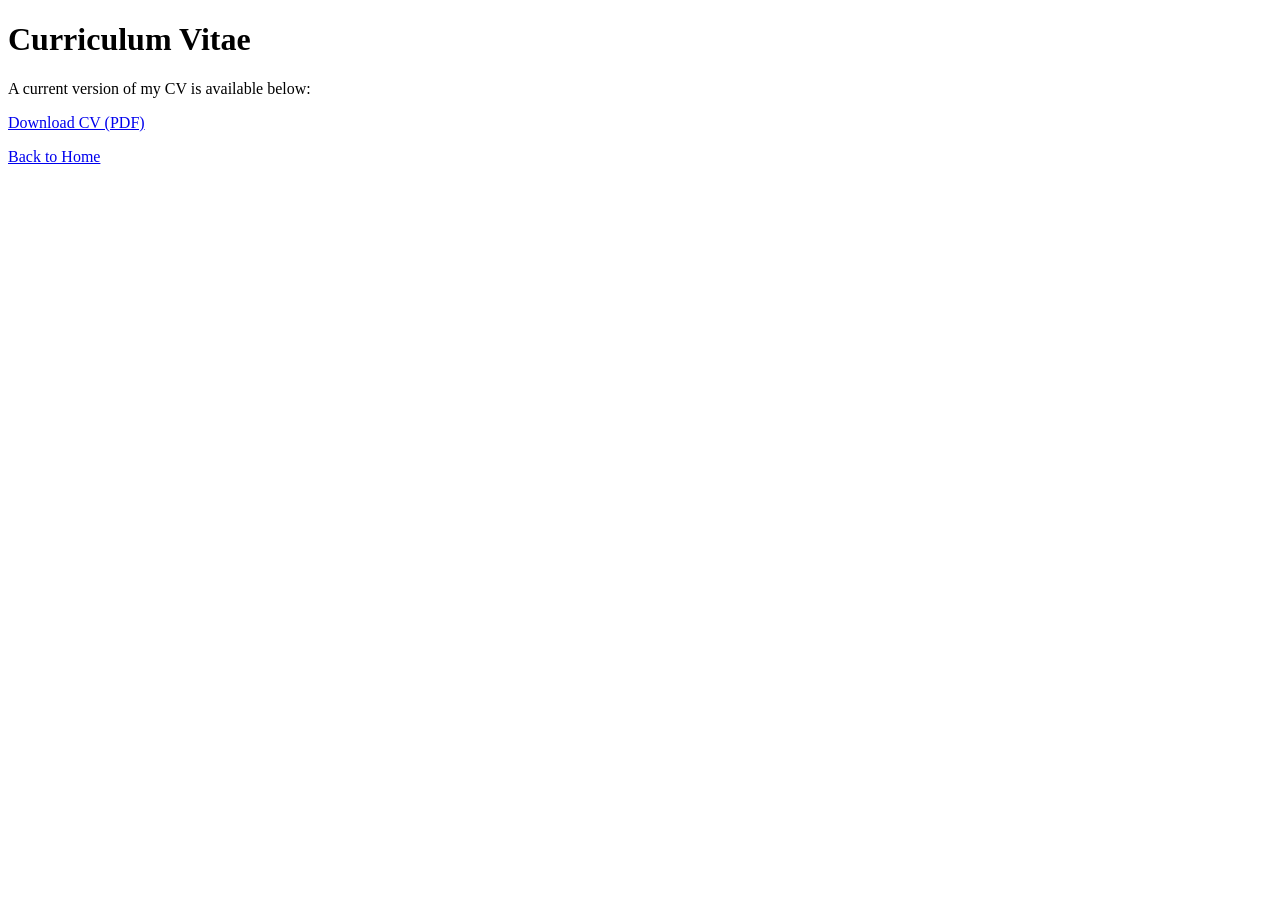
==== cv.html @ 82df0d21 "Add initial CV HTML file" ====
<!DOCTYPE html>
<html>
<head>
    <title>CV - Moise Mouyebe</title>
</head>
<body>

<h1>Curriculum Vitae</h1>

<p>
A current version of my CV is available below:
</p>

<p>
<a href="cv.pdf">Download CV (PDF)</a>
</p>

<p><a href="index.html">Back to Home</a></p>

</body>
</html>
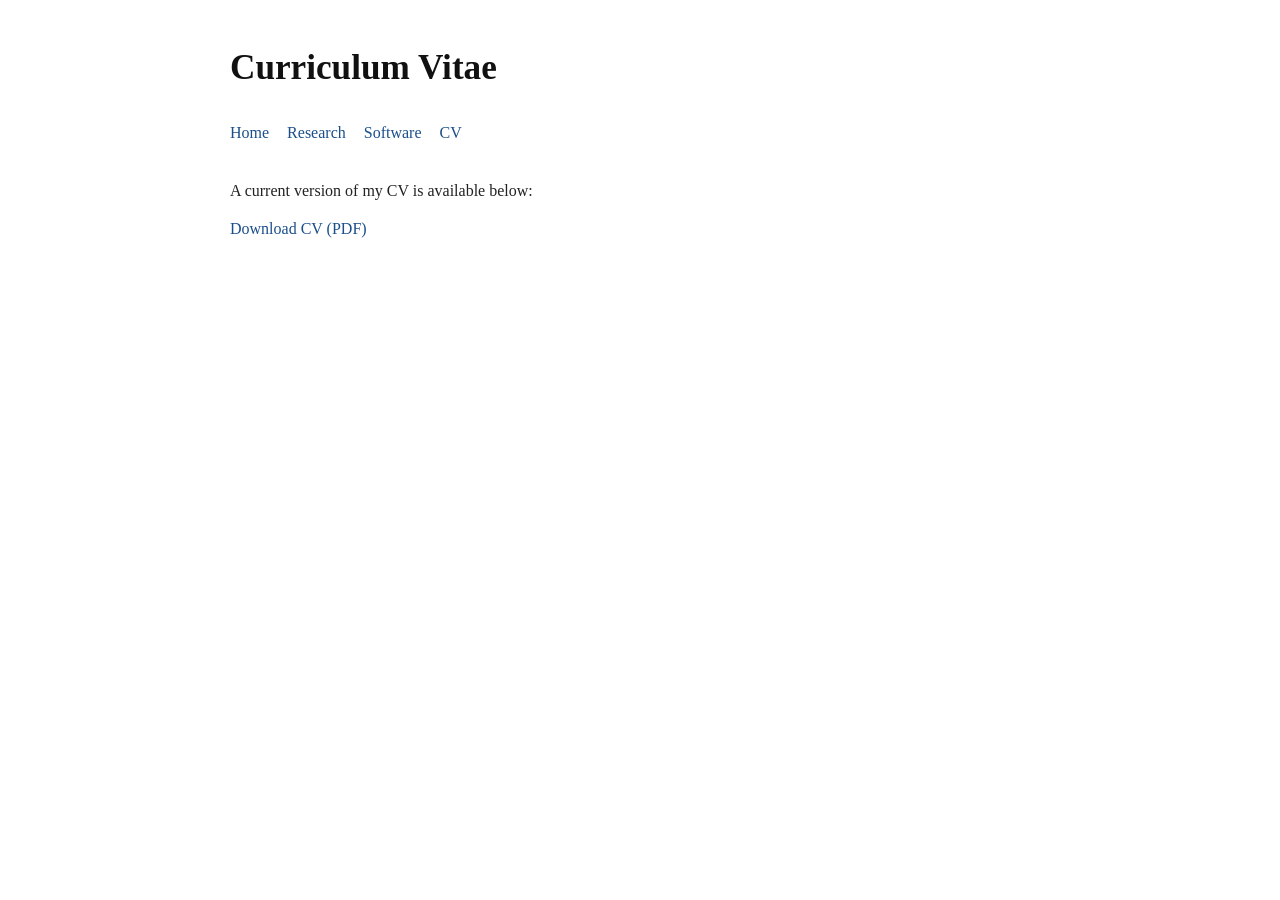
==== commit 3e9c28f9: "Add navigation menu and update CV text" ====
--- a/cv.html
+++ b/cv.html
@@ -1,21 +1,24 @@
 <!DOCTYPE html>
 <html>
 <head>
+    <meta charset="UTF-8">
     <title>CV - Moise Mouyebe</title>
+    <link rel="stylesheet" href="style.css">
 </head>
 <body>
 
 <h1>Curriculum Vitae</h1>
 
-<p>
-A current version of my CV is available below:
-</p>
+<ul class="nav">
+    <li><a href="index.html">Home</a></li>
+    <li><a href="research.html">Research</a></li>
+    <li><a href="software.html">Software</a></li>
+    <li><a href="cv.html">CV</a></li>
+</ul>
 
-<p>
-<a href="cv.pdf">Download CV (PDF)</a>
-</p>
+<p>A current version of my CV is available below:</p>
 
-<p><a href="index.html">Back to Home</a></p>
+<p><a href="cv.pdf">Download CV (PDF)</a></p>
 
 </body>
 </html>
--- a/style.css
+++ b/style.css
@@ -0,0 +1,80 @@
+body {
+    font-family: Georgia, "Times New Roman", serif;
+    line-height: 1.6;
+    color: #222;
+    background: #ffffff;
+    max-width: 820px;
+    margin: 40px auto;
+    padding: 0 20px;
+}
+
+h1 {
+    font-size: 2.2rem;
+    font-weight: 600;
+    margin-bottom: 0.2em;
+    color: #111;
+}
+
+h2 {
+    font-size: 1.3rem;
+    margin-top: 1.8em;
+    margin-bottom: 0.5em;
+    color: #111;
+    border-bottom: 1px solid #ddd;
+    padding-bottom: 0.2em;
+}
+
+p {
+    margin: 0.8em 0;
+}
+
+a {
+    color: #1a4f8b;
+    text-decoration: none;
+}
+
+a:hover {
+    text-decoration: underline;
+}
+
+ul {
+    padding-left: 1.2em;
+}
+
+li {
+    margin: 0.4em 0;
+}
+
+hr {
+    border: none;
+    border-top: 1px solid #ddd;
+    margin: 2em 0;
+}
+
+.subtitle {
+    font-size: 1.05rem;
+    color: #555;
+    margin-bottom: 1.5em;
+}
+
+.nav {
+    margin: 1.5em 0 2em 0;
+    padding: 0;
+    list-style: none;
+    display: flex;
+    gap: 18px;
+    flex-wrap: wrap;
+}
+
+.nav li {
+    margin: 0;
+}
+
+.block {
+    margin-top: 1.5em;
+}
+
+.small {
+    color: #666;
+    font-size: 0.95rem;
+}
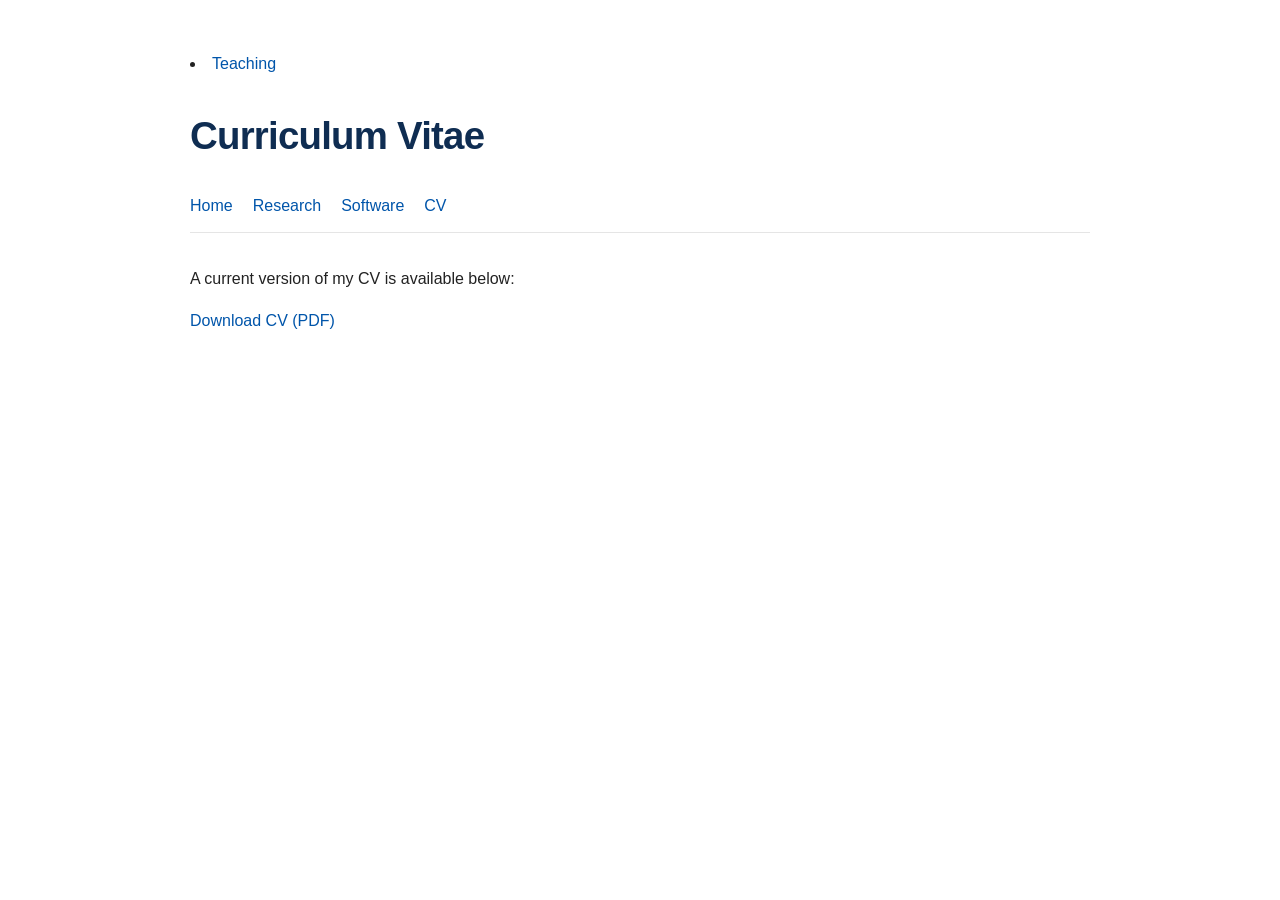
==== commit 8760eec1: "Add link to teaching.html in CV" ====
--- a/cv.html
+++ b/cv.html
@@ -2,6 +2,7 @@
 <html>
 <head>
     <meta charset="UTF-8">
+    <li><a href="teaching.html">Teaching</a></li>
     <title>CV - Moise Mouyebe</title>
     <link rel="stylesheet" href="style.css">
 </head>
--- a/style.css
+++ b/style.css
@@ -1,35 +1,35 @@
 body {
-    font-family: Georgia, "Times New Roman", serif;
-    line-height: 1.6;
+    max-width: 900px;
+    margin: 50px auto;
+    padding: 0 25px;
+    font-family: -apple-system, BlinkMacSystemFont, "Segoe UI", Roboto, Arial, sans-serif;
+    line-height: 1.7;
     color: #222;
     background: #ffffff;
-    max-width: 820px;
-    margin: 40px auto;
-    padding: 0 20px;
 }
 
 h1 {
-    font-size: 2.2rem;
-    font-weight: 600;
-    margin-bottom: 0.2em;
+    font-size: 2.4rem;
+    font-weight: 650;
+    margin-bottom: 0.15em;
     color: #111;
 }
 
 h2 {
-    font-size: 1.3rem;
-    margin-top: 1.8em;
-    margin-bottom: 0.5em;
+    font-size: 1.35rem;
+    margin-top: 2em;
+    margin-bottom: 0.7em;
     color: #111;
     border-bottom: 1px solid #ddd;
-    padding-bottom: 0.2em;
+    padding-bottom: 0.25em;
 }
 
 p {
-    margin: 0.8em 0;
+    margin: 0.9em 0;
 }
 
 a {
-    color: #1a4f8b;
+    color: #0055aa;
     text-decoration: none;
 }
 
@@ -38,11 +38,11 @@
 }
 
 ul {
-    padding-left: 1.2em;
+    padding-left: 1.4em;
 }
 
 li {
-    margin: 0.4em 0;
+    margin: 0.45em 0;
 }
 
 hr {
@@ -52,9 +52,10 @@
 }
 
 .subtitle {
-    font-size: 1.05rem;
+    font-size: 1.08rem;
     color: #555;
-    margin-bottom: 1.5em;
+    margin-top: 0;
+    margin-bottom: 1.6em;
 }
 
 .nav {
@@ -62,12 +63,16 @@
     padding: 0;
     list-style: none;
     display: flex;
-    gap: 18px;
+    gap: 20px;
     flex-wrap: wrap;
 }
 
 .nav li {
     margin: 0;
+}
+
+.nav a {
+    font-weight: 500;
 }
 
 .block {
@@ -78,3 +83,33 @@
     color: #666;
     font-size: 0.95rem;
 }
+
+
+/* ---------- Visual Refinements ---------- */
+
+h1 {
+    color: #0f2d52;
+    letter-spacing: -0.02em;
+}
+
+.subtitle {
+    color: #555;
+    font-size: 1.08rem;
+    margin-top: 0;
+    margin-bottom: 2em;
+}
+
+.nav {
+    border-bottom: 1px solid #e5e5e5;
+    padding-bottom: 0.8em;
+    margin-bottom: 2em;
+}
+
+.nav a {
+    font-weight: 500;
+}
+
+body {
+    -webkit-font-smoothing: antialiased;
+    -moz-osx-font-smoothing: grayscale;
+}
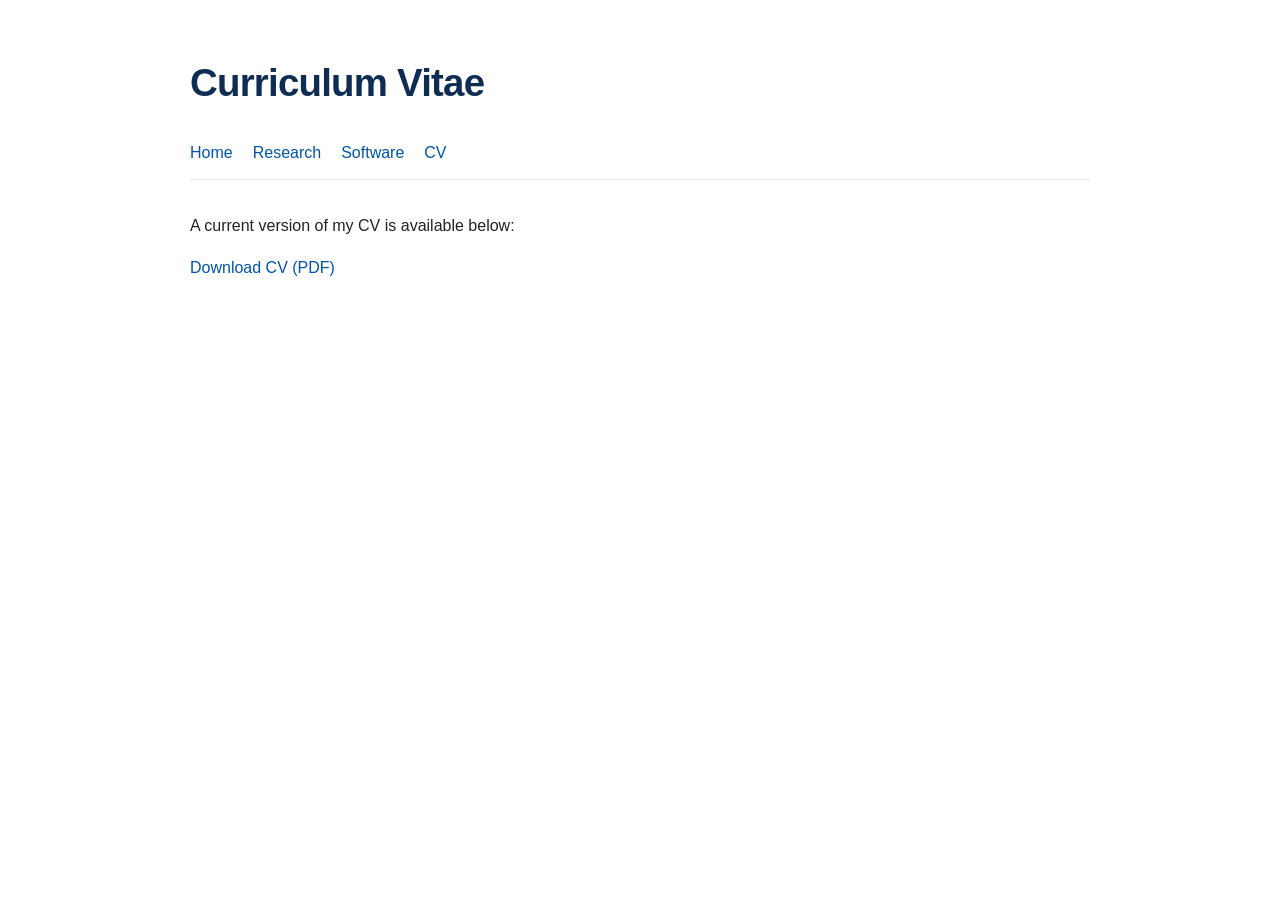
==== commit fae0caa3: "Remove teaching link from CV page" ====
--- a/cv.html
+++ b/cv.html
@@ -2,7 +2,6 @@
 <html>
 <head>
     <meta charset="UTF-8">
-    <li><a href="teaching.html">Teaching</a></li>
     <title>CV - Moise Mouyebe</title>
     <link rel="stylesheet" href="style.css">
 </head>
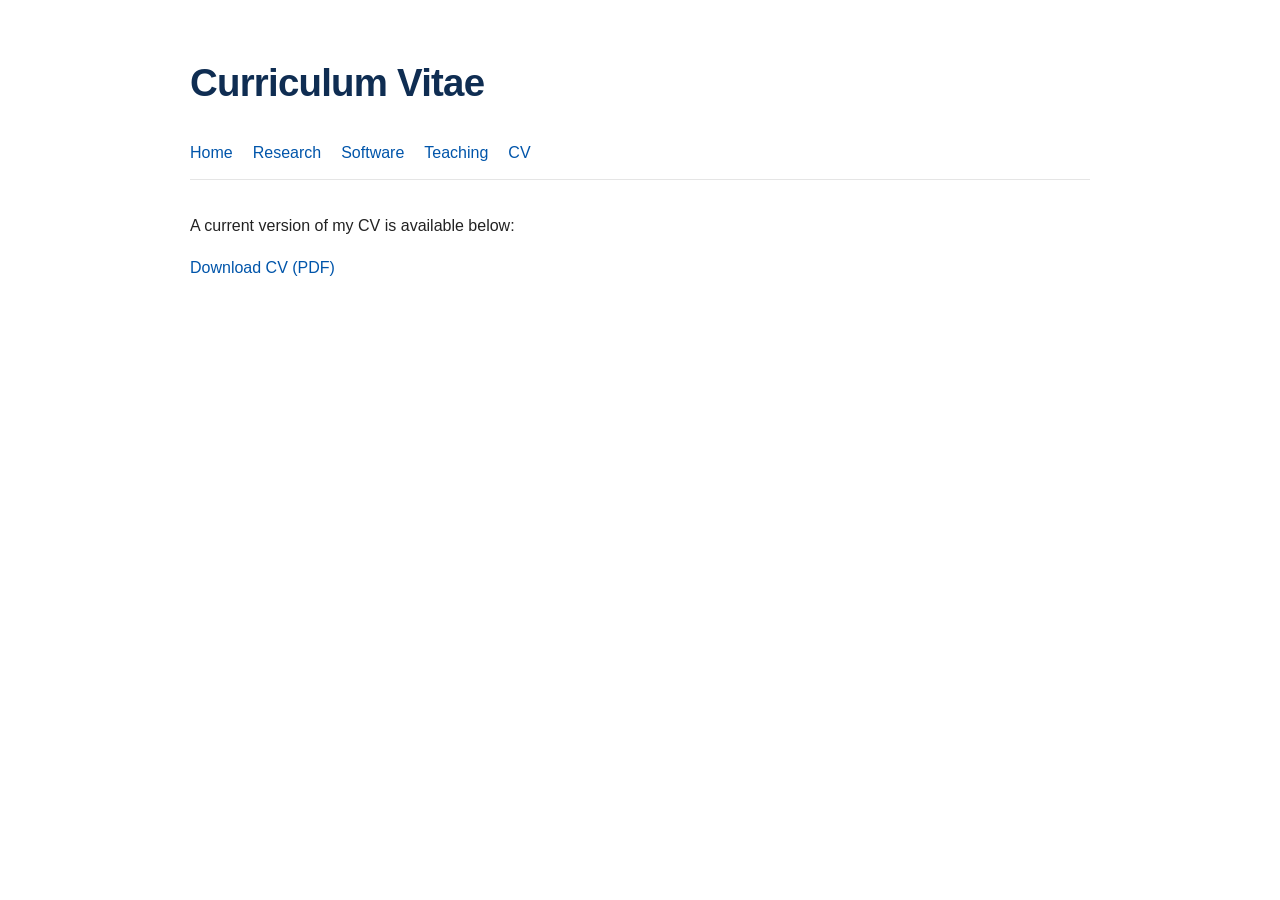
==== commit 0c0cb7f1: "Add Teaching link to navigation menu" ====
--- a/cv.html
+++ b/cv.html
@@ -13,6 +13,7 @@
     <li><a href="index.html">Home</a></li>
     <li><a href="research.html">Research</a></li>
     <li><a href="software.html">Software</a></li>
+    <li><a href="teaching.html">Teaching</a></li>
     <li><a href="cv.html">CV</a></li>
 </ul>
 
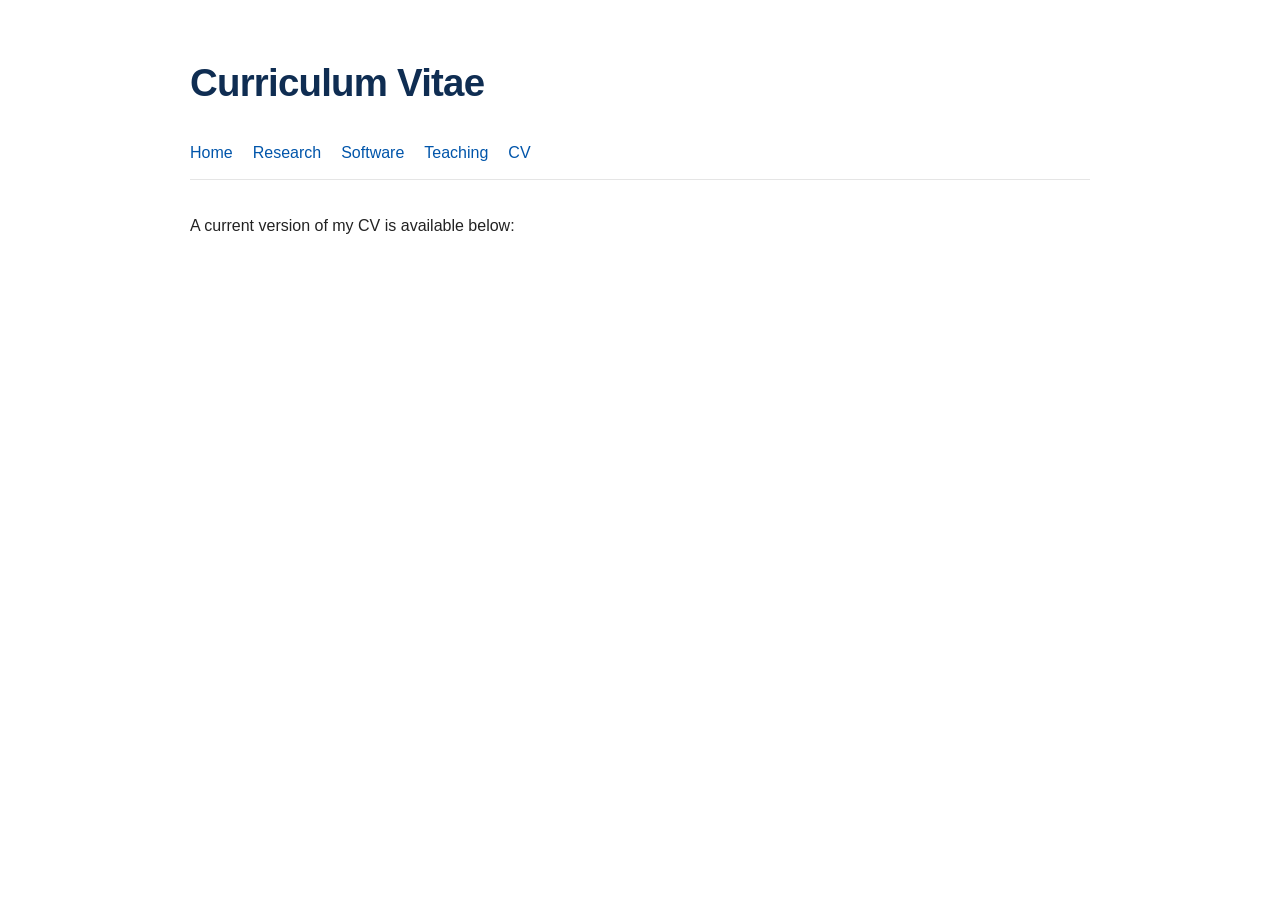
==== commit a5e8a9c0: "Add target attribute to CV download link" ====
--- a/cv.html
+++ b/cv.html
@@ -19,7 +19,7 @@
 
 <p>A current version of my CV is available below:</p>
 
-<p><a href="cv.pdf">Download CV (PDF)</a></p>
+<p><a href="https://drive.google.com/file/d/13VdqGDYah9N1kcOzYbwI2sQwG5fDFe3n/view?usp=sharing" target="_blank>Download CV (PDF)</a></p>
 
 </body>
 </html>
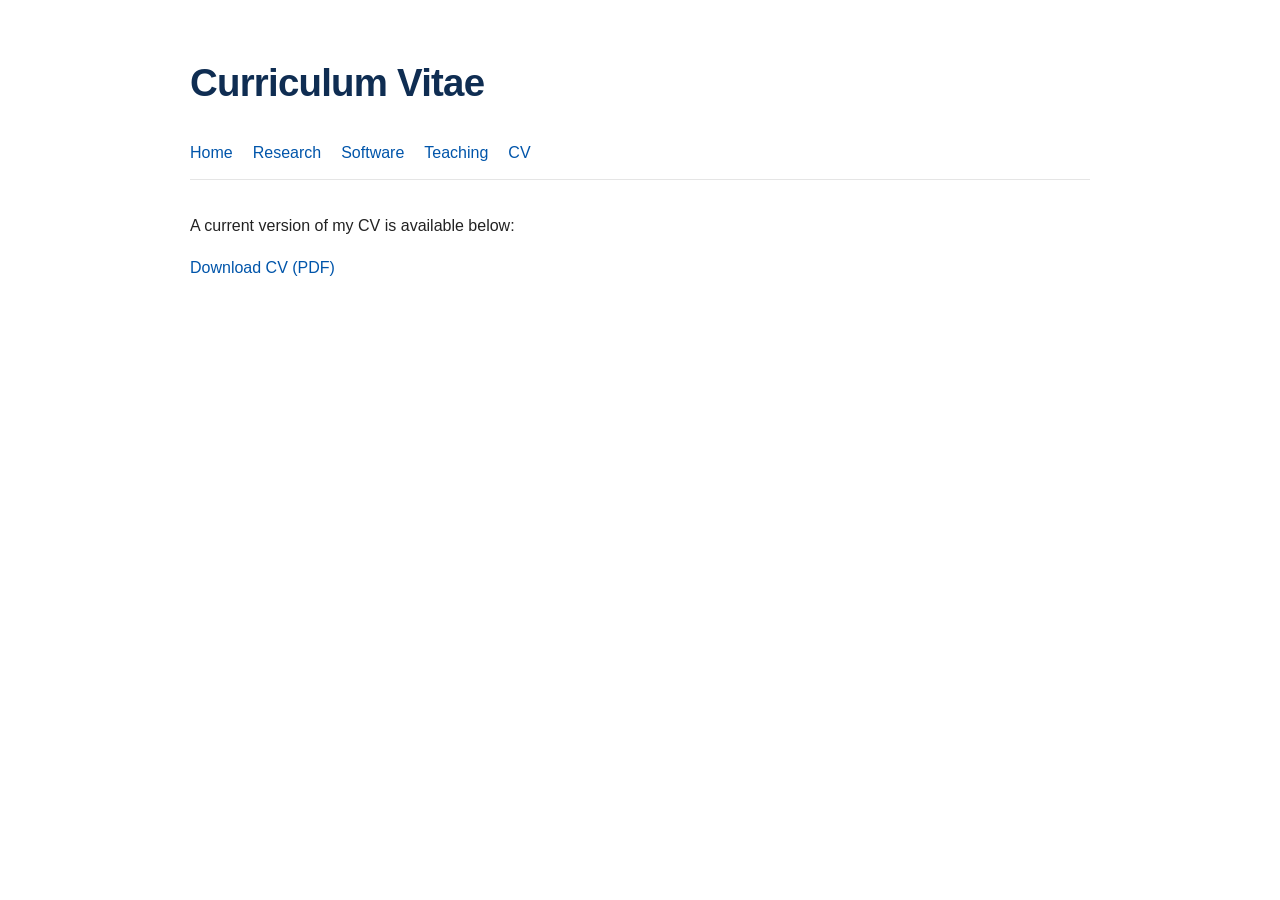
==== commit 4a2ae6c9: "Fix link formatting for CV download" ====
--- a/cv.html
+++ b/cv.html
@@ -19,7 +19,7 @@
 
 <p>A current version of my CV is available below:</p>
 
-<p><a href="https://drive.google.com/file/d/13VdqGDYah9N1kcOzYbwI2sQwG5fDFe3n/view?usp=sharing" target="_blank>Download CV (PDF)</a></p>
+<p><a href="https://drive.google.com/file/d/13VdqGDYah9N1kcOzYbwI2sQwG5fDFe3n/view?usp=sharing" target="_blank"> Download CV (PDF)</a></p>
 
 </body>
 </html>
